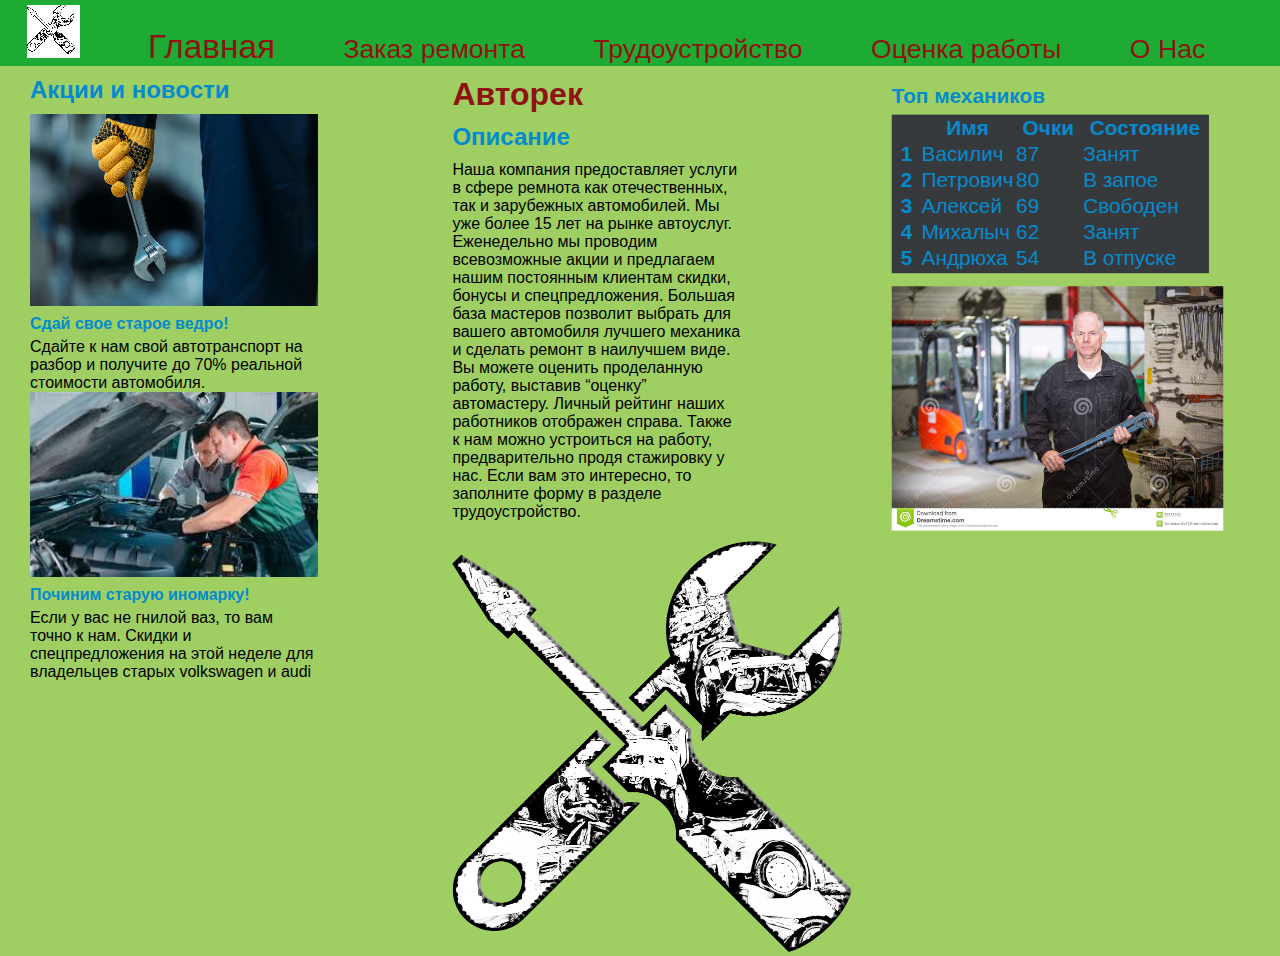
==== index.html @ bc45199a "first commit" ====
<!DOCTYPE html>
<html>

<head>
 <link rel="stylesheet" href="style.css" type="text/css">

  <!-- <link rel="stylesheet" href="https://stackpath.bootstrapcdn.com/bootstrap/4.5.2/css/bootstrap.min.css"
    integrity="sha384-JcKb8q3iqJ61gNV9KGb8thSsNjpSL0n8PARn9HuZOnIxN0hoP+VmmDGMN5t9UJ0Z" crossorigin="anonymous">
  <script src="https://code.jquery.com/jquery-3.5.1.slim.min.js"
    integrity="sha384-DfXdz2htPH0lsSSs5nCTpuj/zy4C+OGpamoFVy38MVBnE+IbbVYUew+OrCXaRkfj"
    crossorigin="anonymous"></script>
  <script src="https://cdn.jsdelivr.net/npm/popper.js@1.16.1/dist/umd/popper.min.js"
    integrity="sha384-9/reFTGAW83EW2RDu2S0VKaIzap3H66lZH81PoYlFhbGU+6BZp6G7niu735Sk7lN"
    crossorigin="anonymous"></script>
  <script src="https://stackpath.bootstrapcdn.com/bootstrap/4.5.2/js/bootstrap.min.js"
    integrity="sha384-B4gt1jrGC7Jh4AgTPSdUtOBvfO8shuf57BaghqFfPlYxofvL8/KUEfYiJOMMV+rV"
    crossorigin="anonymous"></script>  -->
  
</head>

<body class = "body">

  <nav class="navbar">

    <div>
      <ul>
        <li class="nav-item active">
          <img src="images/logomal1.png" class = "img-logo" width="53" height="53" alt="logo">
        </li>     
        <li class="nav-item main">
          <a class="nav-link" href="index.html">Главная</a>
        </li>
        <li class="nav-item">
          <a class="nav-link" href="#">Заказ ремонта</a>
        </li>
        <li class="nav-item">
          <a class="nav-link" href="employment.html">Трудоустройство</a>
        </li>
        <li class="nav-item">
          <a class="nav-link" href="rating.html">Оценка работы</a>
        </li>
        <li class="nav-item">
          <a class="nav-link" href="#">О Нас</a>
        </li>
      </ul>
    </div>
  </nav>

  <div class="container">
      <div class="row">
      <div class="col-main col-first">

        <h2 class ="color-title">Акции и новости</h2>
        <div class = "left-side-width" >
          <img src="images/kluch.jpg" class="img">
          <div >
            <h4 class ="color-title">Сдай свое старое ведро!</h4>
            <p class="card-text">Сдайте к нам свой автотранспорт на разбор и получите до 70% реальной стоимости
              автомобиля.</p>
          </div>
        </div>
        <div class = "left-side-width" >
          <img src="images/pochinka.jfif" class="img">
          <div >
            <h4 class ="color-title">Починим старую иномарку!</h4>
            <p class="card-text">Если у вас не гнилой ваз, то вам точно к нам. Скидки и спецпредложения на этой неделе
              для владельцев старых volkswagen и audi</p>
          </div>
        </div>

      </div>
      <div class="col-main">
        <h1 class = "color-main">Авторек</h1>
        <div class = "left-side-width">
          <div ">
            <h2 class ="color-title">Описание</h2>
            <p class="card-text">Наша компания предоставляет услуги в сфере ремнота как отечественных, так и зарубежных
              автомобилей. Мы уже более 15 лет на рынке автоуслуг. Еженедельно мы проводим всевозможные акции и
              предлагаем нашим постоянным клиентам скидки, бонусы и спецпредложения. Большая база мастеров позволит
              выбрать для вашего автомобиля лучшего механика и сделать ремонт в наилучшем виде. Вы можете оценить
              проделанную работу, выставив “оценку” автомастеру. Личный рейтинг наших работников отображен справа. Также
              к нам можно устроиться на работу, предварительно продя стажировку у нас. Если вам это интересно, то
              заполните форму в разделе трудоустройство. </p>
          </div>
        </div>
        <img src="images/logo.png" class="img img-big img-top"  alt="logo">
      </div>
    </div> 
      <div class="col-third">
        <h4 class ="color-title">Топ механиков</h4>
        <table class="table">
          <thead >
            <tr>
              <th scope="col"></th>
              <th scope="col">Имя</th>
              <th scope="col">Очки</th>
              <th scope="col">Состояние</th>
            </tr>
          </thead>
          <tbody>
            <tr>
              <th scope="row">1</th>
              <td>Василич</td>
              <td>87</td>
              <td>Занят</td>
            </tr>
            <tr>
              <th scope="row">2</th>
              <td>Петрович</td>
              <td>80</td>
              <td>В запое</td>
            </tr>
            <tr>
              <th scope="row">3</th>
              <td>Алексей</td>
              <td>69</td>
              <td>Свободен</td>
            </tr>
            <tr>
              <th scope="row">4</th>
              <td>Михалыч</td>
              <td>62</td>
              <td>Занят</td>
            </tr>
            <tr>
              <th scope="row">5</th>
              <td>Андрюха</td>
              <td>54</td>
              <td>В отпуске</td>
            </tr>
          </tbody>
        </table>
        <img src="images/mehan.jpg" class="img">
      </div>
       
  </div>
</body>

</html>
---- style.css ----
*{
    margin:0;
    padding: 0;
}

body {
    background-color: #9FCF62;
    font-family: Arial;
}

.navbar {
    background-color: #1DAB33;
}

.nav-item {
    display: inline-block;
    padding-right: 5%;
    font-size: 20pt;
} 


.nav-link{
    color: #901313;
    text-decoration: none;
}
.color-main {
    color: #901313;
}
.nav-item.active {
    font-size: 25pt;
    padding-left: 20pt;
}
.nav-item.main {
    padding-left: 0;
    font-size: 25pt;
}

.container {
    width: 100%;
}

.col-first{
    margin-left: 30px;
    float: left;
   width: 33%; 
}
   
.col-third{
    position: relative;
    float: right;
    width: 255px;
    margin-right: 30px;
    transform: scale(1.3) translate(-50px,50px);
}

.col-fourth{
    margin-top: 10px;;
    margin-left: 30px;
    float: left;
   width: 40%; 
}

.col-fifth{
    margin-top: 10px;;
    margin-left: 30px;
    float: left;
    width: 20%; 
}
.col-sixth {
    float: right;
    width: 40%;
}
.col-main {
    display: inline-block;
}

.row {
    position: absolute;
    width: 100%;
    background-color: #9FCF62;
}

.img{
    width: 100%;
}

.img-big {
    width: 50%;
    
}
.img-top {
    margin-top: 20px;;
}
.img-logo {
    margin-top: 5px;
}

.color-title{
    color: #048BCE;
}

.table {
    background-color: #373A3C;
    color: #048BCE;
    font-family: 'Lucida Sans', 'Lucida Sans Regular', 'Lucida Grande', 'Lucida Sans Unicode', Geneva, Verdana, sans-serif;
    font-size: 12pt;
    font-weight: lighter;
 
}


.btn-join {
    border-radius: 5px;
    background-color: #048BCE;
    color: white;
    padding-left: 30px;
    padding-right: 30px;
    padding-top: 10px;
    padding-bottom: 10px;
    border-style: none;
}

.form-control {
    margin-bottom: 5px;
    border-radius: 3px;
    border-width: 1px;
    border-color: #048BCE;
}

.img-tetia-first {
    margin-right: 10%;
}

.img-tetia-third {
    margin-bottom: 30px;
}
.img-tetia-second {
    margin-right: 15%;
}

h4 {
   margin-top: 5px;
   margin-bottom: 5px;
}

h2 {
    margin-top: 10px;
    margin-bottom: 10px;
 }

h1 {
    margin-top: 10px;
    margin-bottom: 10px;
 }
 
th{
padding-left: 5px;
padding-right: 5px;
}

.table {
     margin-bottom: 10px;
   
}

.left-side-width {
width: 18rem;
}
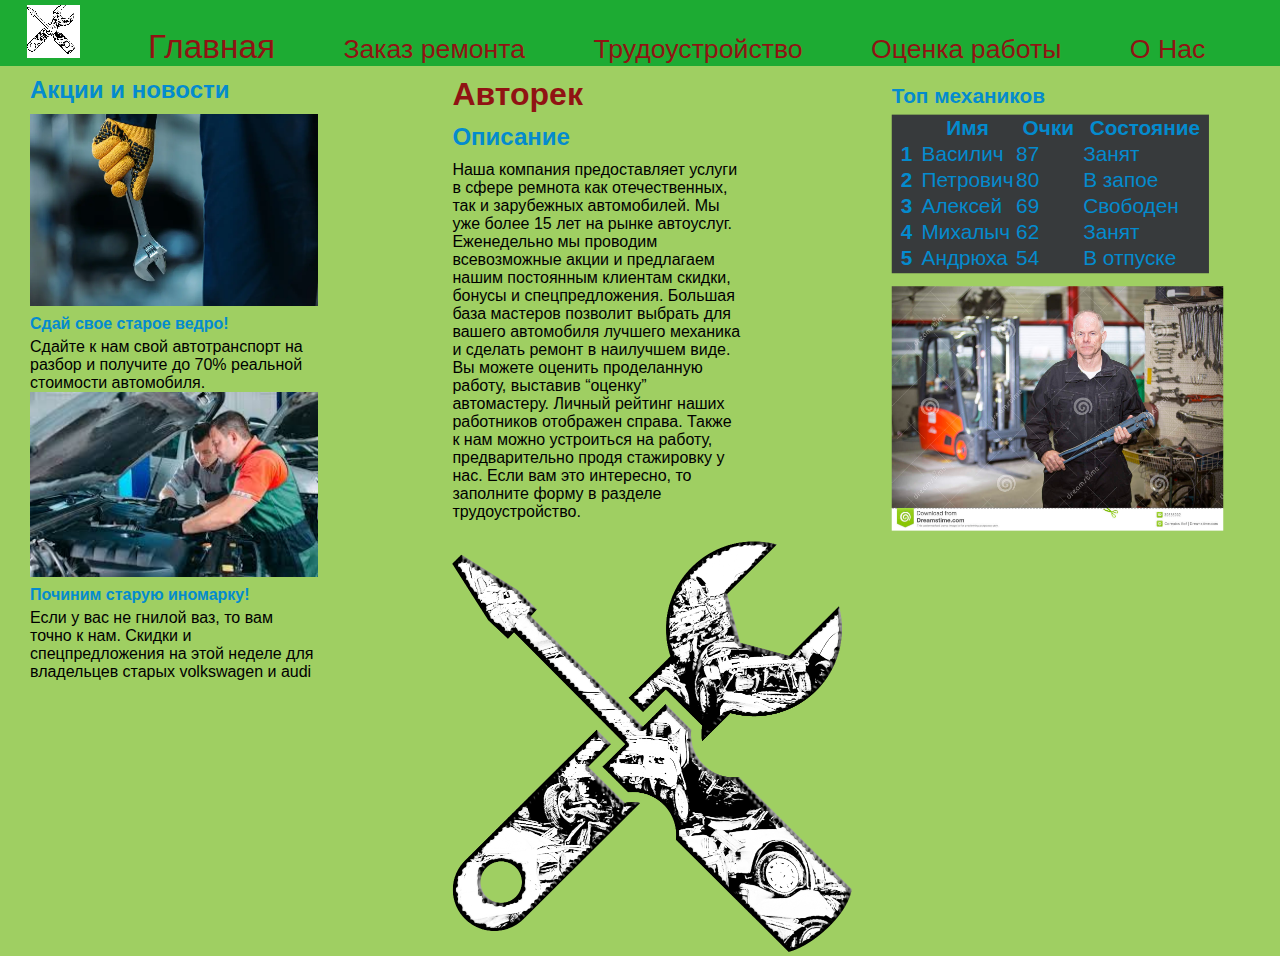
==== commit 9395bfc1: "images are squeezed" ====
--- a/index.html
+++ b/index.html
@@ -15,6 +15,12 @@
   <script src="https://stackpath.bootstrapcdn.com/bootstrap/4.5.2/js/bootstrap.min.js"
     integrity="sha384-B4gt1jrGC7Jh4AgTPSdUtOBvfO8shuf57BaghqFfPlYxofvL8/KUEfYiJOMMV+rV"
     crossorigin="anonymous"></script>  -->
+    <link rel="apple-touch-icon" sizes="180x180" href="apple-touch-icon.png">
+    <link rel="icon" type="image/png" sizes="32x32" href="favicon-32x32.png">
+    <link rel="icon" type="image/png" sizes="16x16" href="favicon-16x16.png">
+    <link rel="manifest" href="site.webmanifest">
+    <meta name="msapplication-TileColor" content="#da532c">
+    <meta name="theme-color" content="#ffffff">
   
 </head>
 
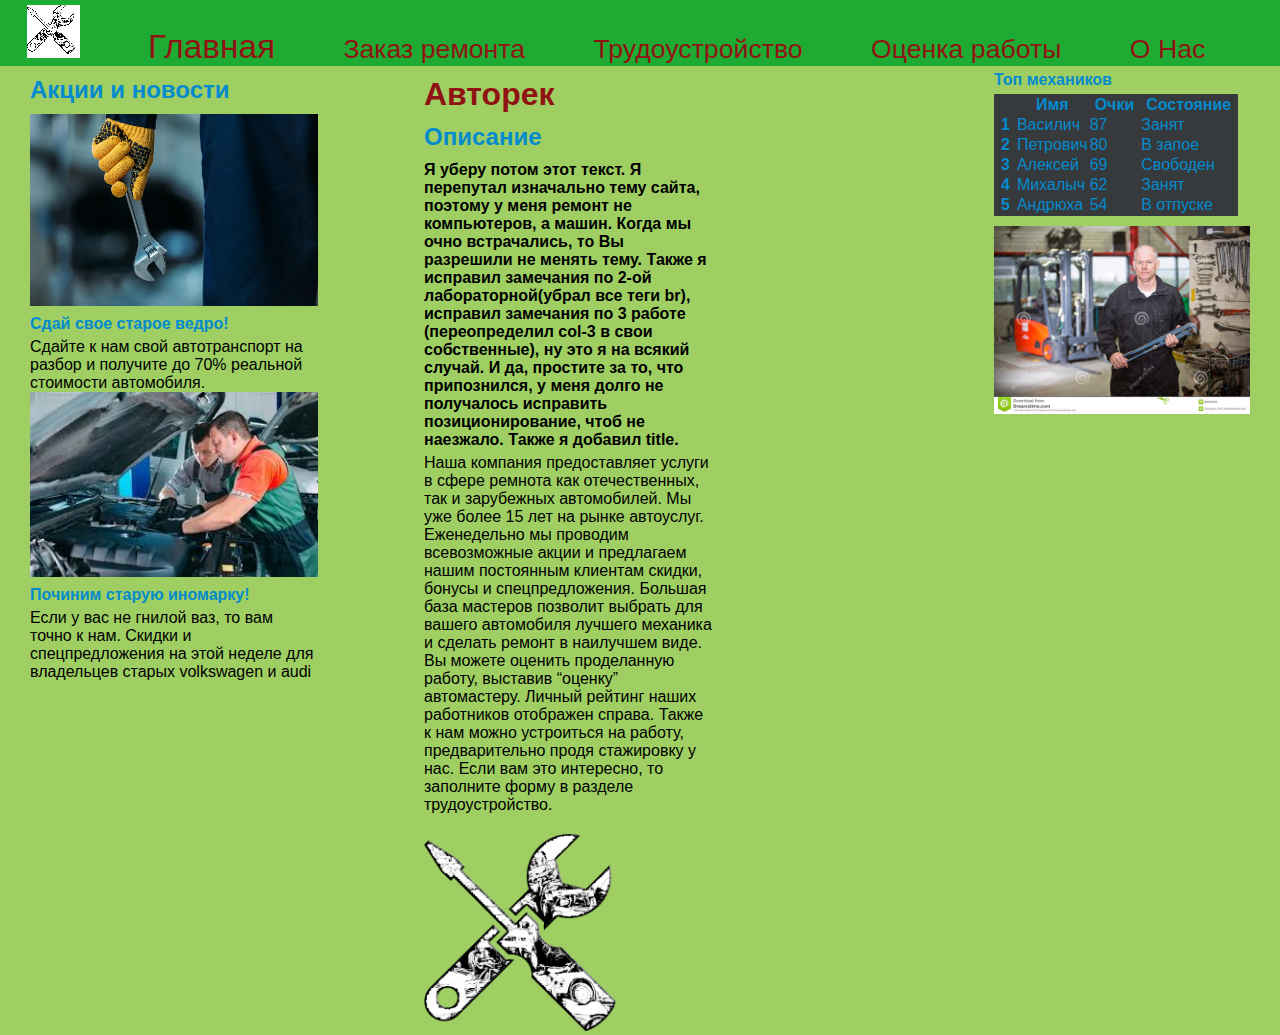
==== commit b323e712: "add and update js" ====
--- a/index.html
+++ b/index.html
@@ -2,19 +2,22 @@
 <html>
 
 <head>
+  <!-- Yandex.Metrika counter -->
+<script type="text/javascript" >
+  (function(m,e,t,r,i,k,a){m[i]=m[i]||function(){(m[i].a=m[i].a||[]).push(arguments)};
+  m[i].l=1*new Date();k=e.createElement(t),a=e.getElementsByTagName(t)[0],k.async=1,k.src=r,a.parentNode.insertBefore(k,a)})
+  (window, document, "script", "https://mc.yandex.ru/metrika/tag.js", "ym");
+
+  ym(70452187, "init", {
+       clickmap:true,
+       trackLinks:true,
+       accurateTrackBounce:true
+  });
+</script>
+<noscript><div><img src="https://mc.yandex.ru/watch/70452187" style="position:absolute; left:-9999px;" alt="" /></div></noscript>
+<!-- /Yandex.Metrika counter -->
+
  <link rel="stylesheet" href="style.css" type="text/css">
-
-  <!-- <link rel="stylesheet" href="https://stackpath.bootstrapcdn.com/bootstrap/4.5.2/css/bootstrap.min.css"
-    integrity="sha384-JcKb8q3iqJ61gNV9KGb8thSsNjpSL0n8PARn9HuZOnIxN0hoP+VmmDGMN5t9UJ0Z" crossorigin="anonymous">
-  <script src="https://code.jquery.com/jquery-3.5.1.slim.min.js"
-    integrity="sha384-DfXdz2htPH0lsSSs5nCTpuj/zy4C+OGpamoFVy38MVBnE+IbbVYUew+OrCXaRkfj"
-    crossorigin="anonymous"></script>
-  <script src="https://cdn.jsdelivr.net/npm/popper.js@1.16.1/dist/umd/popper.min.js"
-    integrity="sha384-9/reFTGAW83EW2RDu2S0VKaIzap3H66lZH81PoYlFhbGU+6BZp6G7niu735Sk7lN"
-    crossorigin="anonymous"></script>
-  <script src="https://stackpath.bootstrapcdn.com/bootstrap/4.5.2/js/bootstrap.min.js"
-    integrity="sha384-B4gt1jrGC7Jh4AgTPSdUtOBvfO8shuf57BaghqFfPlYxofvL8/KUEfYiJOMMV+rV"
-    crossorigin="anonymous"></script>  -->
     <link rel="apple-touch-icon" sizes="180x180" href="apple-touch-icon.png">
     <link rel="icon" type="image/png" sizes="32x32" href="favicon-32x32.png">
     <link rel="icon" type="image/png" sizes="16x16" href="favicon-16x16.png">
@@ -22,6 +25,7 @@
     <meta name="msapplication-TileColor" content="#da532c">
     <meta name="theme-color" content="#ffffff">
   
+    <title>Ремонт</title>
 </head>
 
 <body class = "body">
@@ -80,7 +84,13 @@
         <div class = "left-side-width">
           <div ">
             <h2 class ="color-title">Описание</h2>
-            <p class="card-text">Наша компания предоставляет услуги в сфере ремнота как отечественных, так и зарубежных
+            <h4>
+              Я уберу потом этот текст. Я перепутал изначально тему сайта, поэтому у меня ремонт не компьютеров, а машин. Когда 
+              мы очно встрачались, то Вы разрешили не менять тему. Также я исправил замечания по 2-ой лабораторной(убрал все теги br), исправил замечания
+              по 3 работе (переопределил col-3 в свои собственные), ну это я на всякий случай. И да, простите за то, что припознился, у меня долго не получалось исправить 
+              позиционирование, чтоб не наезжало. Также я добавил title.
+            </h4>
+            <p class="card-text"> Наша компания предоставляет услуги в сфере ремнота как отечественных, так и зарубежных
               автомобилей. Мы уже более 15 лет на рынке автоуслуг. Еженедельно мы проводим всевозможные акции и
               предлагаем нашим постоянным клиентам скидки, бонусы и спецпредложения. Большая база мастеров позволит
               выбрать для вашего автомобиля лучшего механика и сделать ремонт в наилучшем виде. Вы можете оценить
@@ -91,8 +101,7 @@
         </div>
         <img src="images/logo.png" class="img img-big img-top"  alt="logo">
       </div>
-    </div> 
-      <div class="col-third">
+      <div class=" col-third">
         <h4 class ="color-title">Топ механиков</h4>
         <table class="table">
           <thead >
@@ -138,7 +147,7 @@
         </table>
         <img src="images/mehan.jpg" class="img">
       </div>
-       
+    </div> 
   </div>
 </body>
 
--- a/style.css
+++ b/style.css
@@ -41,6 +41,7 @@
 
 .col-first{
     margin-left: 30px;
+    margin-right: 10px;
     float: left;
    width: 33%; 
 }
@@ -48,12 +49,13 @@
 .col-third{
     position: relative;
     float: right;
-    width: 255px;
+    width: 20%;
+
     margin-right: 30px;
-    transform: scale(1.3) translate(-50px,50px);
 }
 
 .col-fourth{
+    position: relative;
     margin-top: 10px;;
     margin-left: 30px;
     float: left;
@@ -70,8 +72,20 @@
     float: right;
     width: 40%;
 }
+
+   
+.col-seven{
+    position: relative;
+    float: right;
+    width: 20%;
+
+    margin-right: 30px;
+}
+
 .col-main {
     display: inline-block;
+    position: relative;
+    width: 30%;
 }
 
 .row {
@@ -166,3 +180,47 @@
 .left-side-width {
 width: 18rem;
 }
+
+
+@media screen and (max-width: 800px){
+   
+    .col-main {
+        display: block;
+        position: relative;
+        width: 30%;
+    }
+ 
+ }
+
+ 
+@media screen and (max-width: 800px){
+   
+    .col-seven {
+        display: block;
+        float: right;
+        margin-right: 10px;
+        margin-left: 10px;
+        position: relative;
+        width: 10%;
+    }
+ 
+    .col-sixth {
+        display: block;
+        float: left;
+        position: relative;
+        width: 40%;
+        margin-right: 10px;
+        margin-left: 10px;
+    }
+    
+    .col-fifth{
+        display: block;
+        margin-top: 10px;;
+        margin-left: 30px;
+        float: left;
+        width: 20%; 
+        margin-right: 10px;
+        margin-left: 10px;
+    }
+       
+ }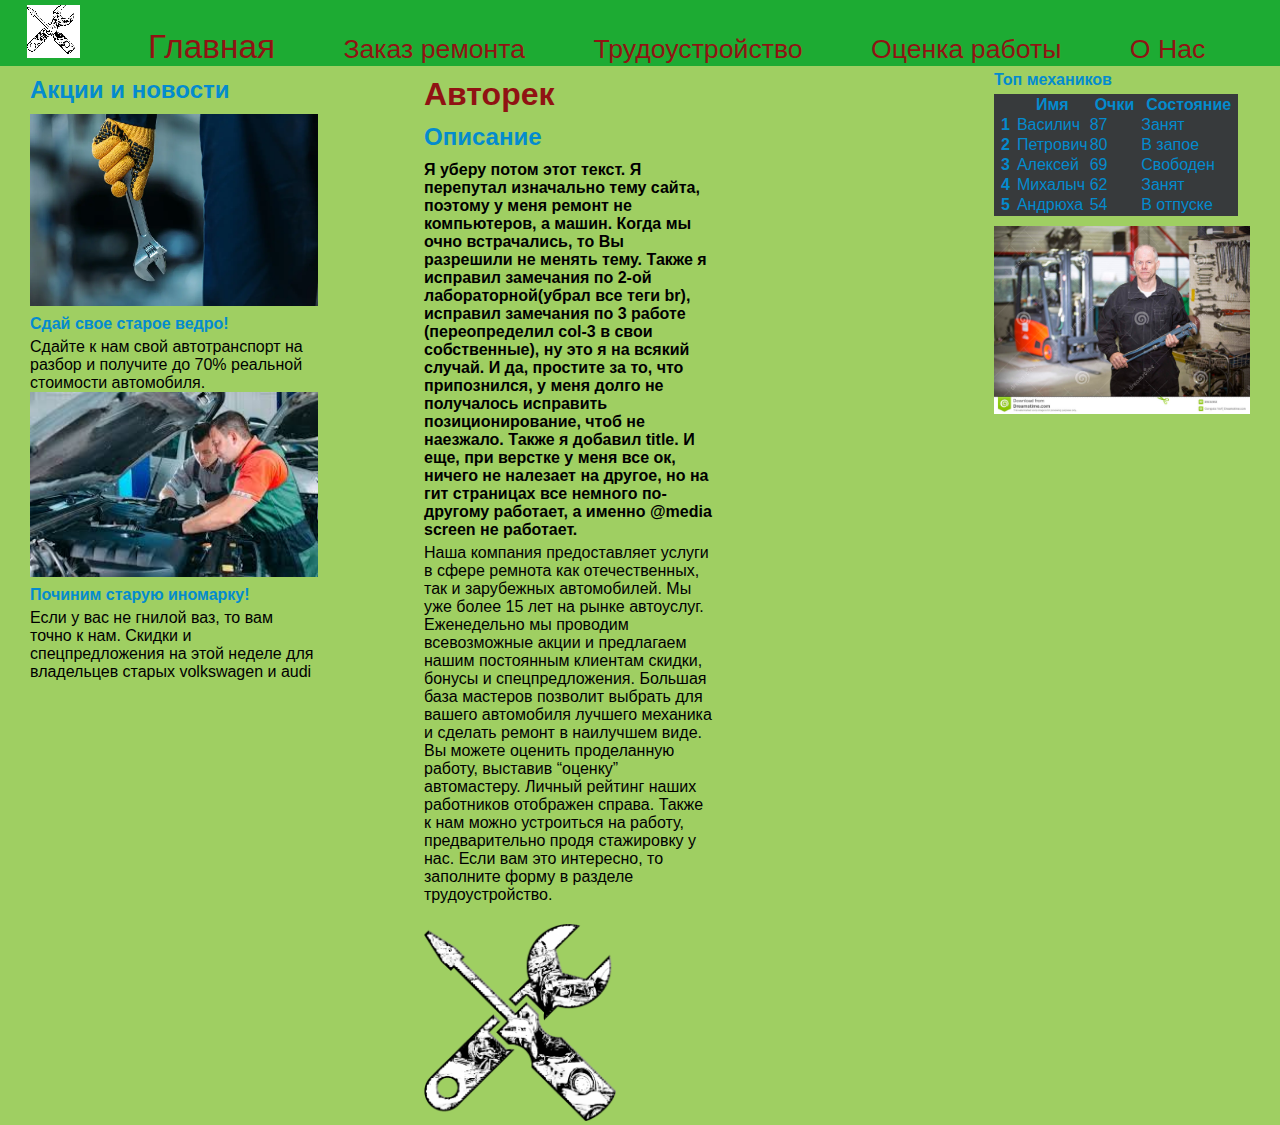
==== commit b441a3de: "Update apologies" ====
--- a/index.html
+++ b/index.html
@@ -88,7 +88,8 @@
               Я уберу потом этот текст. Я перепутал изначально тему сайта, поэтому у меня ремонт не компьютеров, а машин. Когда 
               мы очно встрачались, то Вы разрешили не менять тему. Также я исправил замечания по 2-ой лабораторной(убрал все теги br), исправил замечания
               по 3 работе (переопределил col-3 в свои собственные), ну это я на всякий случай. И да, простите за то, что припознился, у меня долго не получалось исправить 
-              позиционирование, чтоб не наезжало. Также я добавил title.
+              позиционирование, чтоб не наезжало. Также я добавил title. И еще, при верстке у меня все ок, ничего не налезает на другое, но на гит страницах все немного по-другому работает,
+              а именно @media screen не работает.
             </h4>
             <p class="card-text"> Наша компания предоставляет услуги в сфере ремнота как отечественных, так и зарубежных
               автомобилей. Мы уже более 15 лет на рынке автоуслуг. Еженедельно мы проводим всевозможные акции и
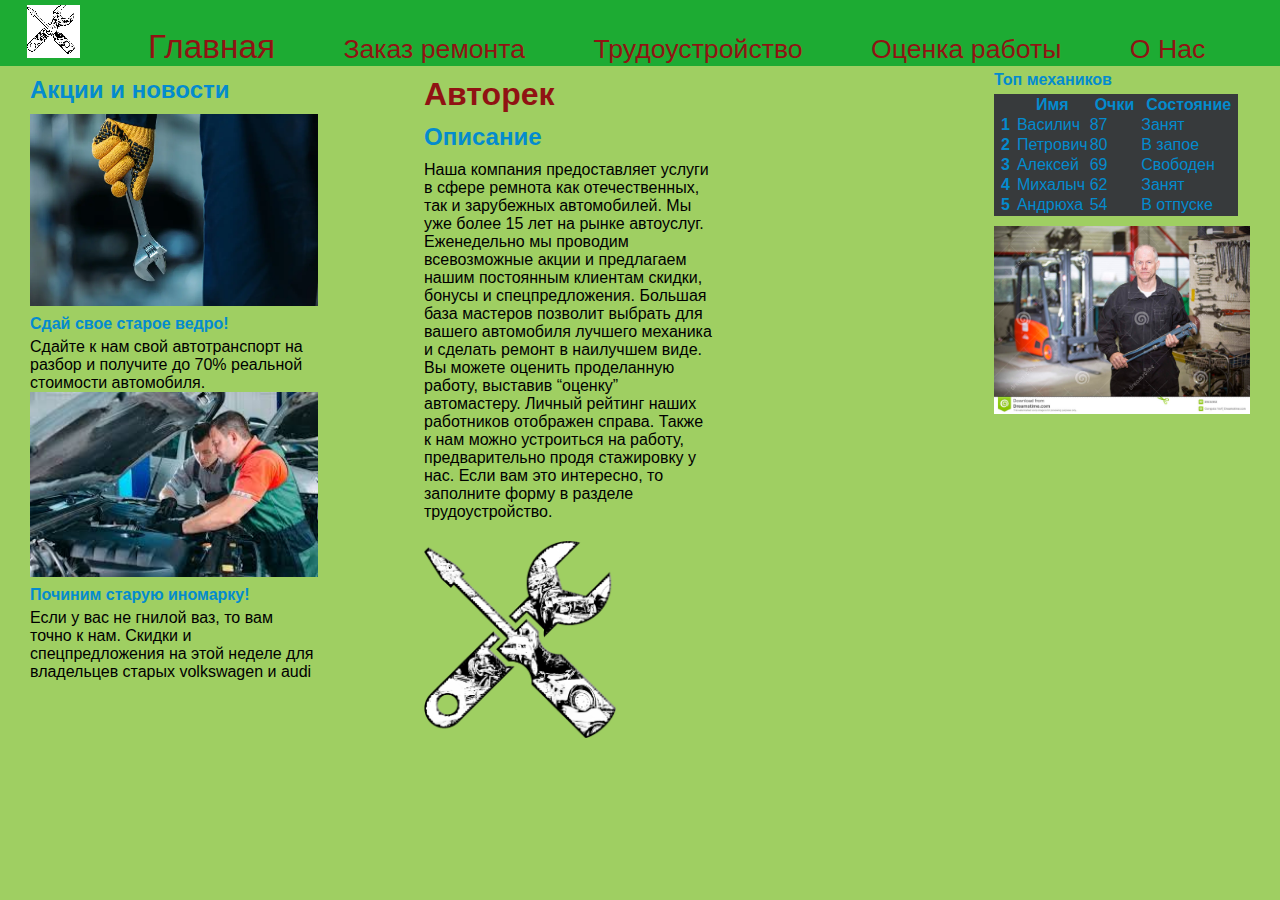
==== commit 57e6b662: "update media screen" ====
--- a/index.html
+++ b/index.html
@@ -84,13 +84,6 @@
         <div class = "left-side-width">
           <div ">
             <h2 class ="color-title">Описание</h2>
-            <h4>
-              Я уберу потом этот текст. Я перепутал изначально тему сайта, поэтому у меня ремонт не компьютеров, а машин. Когда 
-              мы очно встрачались, то Вы разрешили не менять тему. Также я исправил замечания по 2-ой лабораторной(убрал все теги br), исправил замечания
-              по 3 работе (переопределил col-3 в свои собственные), ну это я на всякий случай. И да, простите за то, что припознился, у меня долго не получалось исправить 
-              позиционирование, чтоб не наезжало. Также я добавил title. И еще, при верстке у меня все ок, ничего не налезает на другое, но на гит страницах все немного по-другому работает,
-              а именно @media screen не работает.
-            </h4>
             <p class="card-text"> Наша компания предоставляет услуги в сфере ремнота как отечественных, так и зарубежных
               автомобилей. Мы уже более 15 лет на рынке автоуслуг. Еженедельно мы проводим всевозможные акции и
               предлагаем нашим постоянным клиентам скидки, бонусы и спецпредложения. Большая база мастеров позволит
--- a/style.css
+++ b/style.css
@@ -181,20 +181,14 @@
 width: 18rem;
 }
 
-
+ 
 @media screen and (max-width: 800px){
-   
     .col-main {
         display: block;
         position: relative;
         width: 30%;
     }
- 
- }
-
- 
-@media screen and (max-width: 800px){
-   
+
     .col-seven {
         display: block;
         float: right;
